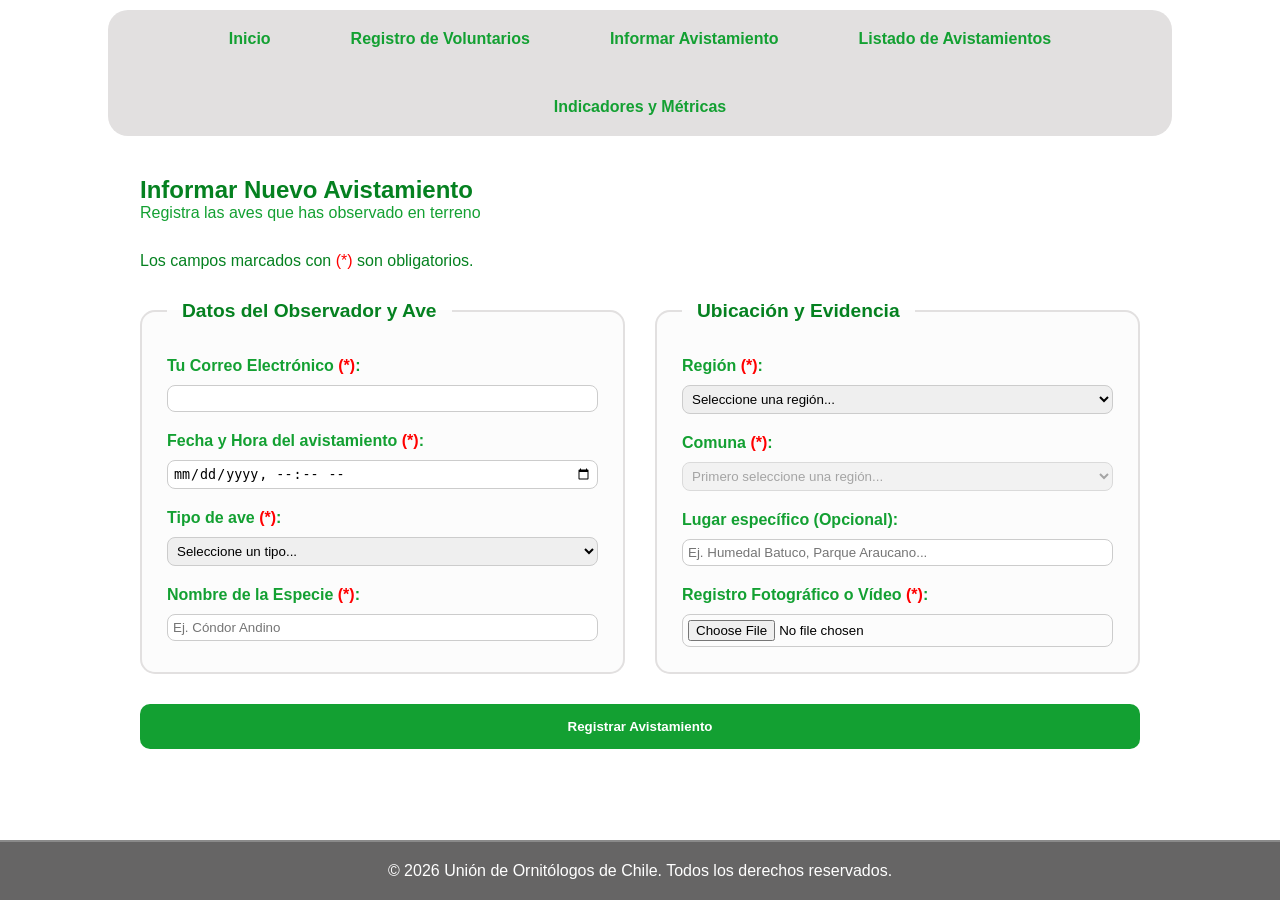
==== src/avistamiento.html @ 23f3183a "feat & fix: Avistamiento y sus validaciones, y fix de css/html" ====
<!DOCTYPE html>
<html lang="es">
<head>
    <meta charset="UTF-8">
    <meta name="viewport" content="width=device-width, initial-scale=1.0">
    <title>Inicio Unión de Ornitólogos de Chile</title>
    <link rel="stylesheet" href="../css/styles.css">
    <link rel="stylesheet" href="../css/formularios.css">
</head>
<body>

    <header>
        <nav>
            <ul>
                <li><a href="index.html">Inicio</a></li>
                <li><a href="registro.html">Registro de Voluntarios</a></li>
                <li><a href="avistamiento.html">Informar Avistamiento</a></li>
                <li><a href="listado.html">Listado de Avistamientos</a></li>
                <li><a href="metricas.html">Indicadores y Métricas</a></li>
            </ul>
        </nav>
    </header>

    <main>
        <section class="title">
            <h1>Informar Nuevo Avistamiento</h1>
            <p>Registra las aves que has observado en terreno</p>
        </section>
        <section class="form-container">
            <p class="form-note">Los campos marcados con <span class="req">(*)</span> son obligatorios.</p>
            <p id="exito" class="exito">¡Avistamiento registrado con éxito! Gracias por tu aporte.</p>
            <form action="#" id="form-avistamiento" method="POST">
                <fieldset>
                        <legend>Datos del Observador y Ave</legend>
                        
                        <label for="email-observador">Tu Correo Electrónico <span class="req">(*)</span>:</label>
                        <input type="email" id="email-observador" name="email-observador">
                        <span class="error" id="error-email">Ingrese un correo válido.</span>

                        <label for="fecha">Fecha y Hora del avistamiento <span class="req">(*)</span>:</label>
                        <input type="datetime-local" id="fecha" name="fecha">
                        <span class="error" id="error-fecha">.</span>

                        <label for="tipo-ave">Tipo de ave <span class="req">(*)</span>:</label>
                        <select id="tipo-ave" name="tipo-ave">
                            <option value="">Seleccione un tipo...</option>
                            <option value="rapaz">Ave Rapaz (Águilas, Cóndores, Halcones...)</option>
                            <option value="acuatica">Ave Acuática (Patos, Cisnes, Garzas...)</option>
                            <option value="marina">Ave Marina (Gaviotas, Pelícanos, Pingüinos...)</option>
                            <option value="paseriforme">Ave Cantora/Pequeña (Zorzales, Loicas, Chincoles...)</option>
                            <option value="otra">Otro tipo / No estoy seguro</option>
                        </select>
                        <span class="error" id="error-tipo">Debe seleccionar el tipo de ave.</span>

                        <label for="nombre-ave">Nombre de la Especie <span class="req">(*)</span>:</label>
                        <input type="text" id="nombre-ave" name="nombre-ave" placeholder="Ej. Cóndor Andino">
                        <span class="error" id="error-nombre-ave">Debe ingresar el nombre de la especie.</span>
                </fieldset>
                <fieldset>
                        <legend>Ubicación y Evidencia</legend>

                        <label for="region">Región <span class="req">(*)</span>:</label>
                        <select id="region" name="region">
                            <option value="">Seleccione una región...</option>
                            <option value="arica-parinacota">Región de Arica y Parinacota</option>
                            <option value="tarapaca">Región de Tarapacá</option>
                            <option value="antofagasta">Región de Antofagasta</option>
                            <option value="atacama">Región de Atacama</option>
                            <option value="coquimbo">Región de Coquimbo</option>
                            <option value="valparaiso">Región de Valparaíso</option>
                            <option value="metropolitana">Región Metropolitana de Santiago</option>
                            <option value="ohiggins">Región del Libertador Gral. Bernardo O'Higgins</option>
                            <option value="maule">Región del Maule</option>
                            <option value="nuble">Región de Ñuble</option>
                            <option value="biobio">Región del Biobío</option>
                            <option value="araucania">Región de La Araucanía</option>
                            <option value="los-rios">Región de Los Ríos</option>
                            <option value="los-lagos">Región de Los Lagos</option>
                            <option value="aysen">Región Aysén del Gral. Carlos Ibáñez del Campo</option>
                            <option value="magallanes">Región de Magallanes y de la Antártica Chilena</option>
                        </select>
                        <span class="error" id="error-region">Debe seleccionar una región.</span>

                        <label for="comuna">Comuna <span class="req">(*)</span>:</label>
                        <select id="comuna" name="comuna" disabled>
                            <option value="">Primero seleccione una región...</option>
                        </select>
                        <span class="error" id="error-comuna">Debe seleccionar una comuna.</span>

                        <label for="lugar">Lugar específico (Opcional):</label>
                        <input type="text" id="lugar" name="lugar" placeholder="Ej. Humedal Batuco, Parque Araucano...">

                        <label for="evidencia">Registro Fotográfico o Vídeo <span class="req">(*)</span>:</label>
                        <input type="file" id="evidencia" name="evidencia">
                        <span class="error" id="error-evidencia"></span>
                </fieldset>
                <button type="submit" id="button-submit">Registrar Avistamiento</button>
            </form>
        </section>
    </main>

    <footer>
        <p>&copy; 2026 Unión de Ornitólogos de Chile. Todos los derechos reservados.</p>
    </footer>
    <script type="module" src="../js/avistamiento.js"></script>
</body>
</html>
---- css/styles.css ----
/*CSS Con Estilos de la barra de navegación y el footer*/

:root{
    --color-primario:#13a032;
    --color-primario-dark: #058120;
    --color-secundario:#e2e0e0; 
}


*{
    margin: 0;
    padding: 0;
}

body{
    display: flex;
    flex-direction: column;
    min-height: 100vh;
    font-family: Arial;
}


/*Header y navegación*/

header{
    display: flex;
    flex-direction: column;
    align-items: center;
    margin-top: 10px;
}
nav{
    display: flex;
    flex-direction: column;
    align-items: center;
    background-color: var(--color-secundario);
    border-radius: 20px;
    padding: 20px;
    width: 80%;
    max-width: 1200px;
}
nav ul{
    list-style: none;
    display: flex;
    justify-content: center;
    flex-wrap: wrap;
    gap: 50px;
}
nav a{
    text-decoration: none;
    color: var(--color-primario);
    font-weight: bold; 
    padding: 5px 15px;
    border-bottom: 3px solid transparent;
    transition: border-color 0.4s ease, color 0.4s ease;
}
nav a:hover {
    border-color: var(--color-primario);
}

main{
    display: flex;
    flex-direction: column;
    align-items:start;
    width: 80%;
    gap: 30px;
    padding: 40px 20px;
    max-width: 1000px;
    margin: 0 auto;
    flex-grow: 1;
}

/*Footer*/
footer{
    text-align: center;
    padding: 20px;
    background-color: #666565;
    color: #ffffff;

    border-top: 2px solid #8a8a8a;
}

@media (max-width: 768px) {
    nav {
        width: 95%; 
        padding: 15px 5px;
    }
    
    nav ul {
        flex-direction: column; 
        align-items: center;
        gap: 15px;
    }
}
---- css/formularios.css ----
/*Estilos de registro de formularios*/

.title h1{
    color: var(--color-primario-dark);
}
.title p{
    color: var(--color-primario);
}
.form-note{
    color: var(--color-primario-dark);
}
.req {
    color: red;
}
.form-container{
    display: flex;
    flex-direction: column;
    gap: 30px;
}

form {
    width: 100%;
    max-width: 1000px;
    display: flex;
    flex-wrap: wrap;
    gap: 30px; 
}

fieldset {
    flex: 1;
    min-width: 300px;
    display: flex;
    flex-direction: column;
    padding: 25px;
    border: 2px solid var(--color-secundario);
    border-radius: 15px;
    background-color: #fcfcfc;
    gap: 10px;
}

legend {
    color: var(--color-primario-dark);
    font-weight: bold;
    font-size: 1.2rem;
    padding: 0 15px;
}

label {
    color: var(--color-primario);
    font-weight: bold;
    margin-top: 10px; 
}

input, select {
    padding: 5px;
    border: 1px solid #ccc;
    border-radius: 8px;
}

input:focus, select:focus {
    outline: none;
    border-color: var(--color-primario);
}

#button-submit {
    width: 100%;
    padding: 15px;
    background-color: var(--color-primario);
    color: white;
    font-weight: bold;
    border: none;
    border-radius: 10px;
    cursor: pointer;
}

#button-submit:hover {
    background-color: var(--color-primario-dark);
}

.error{
    color: red;
    font-size: 13px;
    display: none;
}
.error.visible{
    display: block;
}

.exito{
    color: var(--color-primario);
    font-size: 20px;
    display: none;
}
.exito.visible{
    display: block;
}
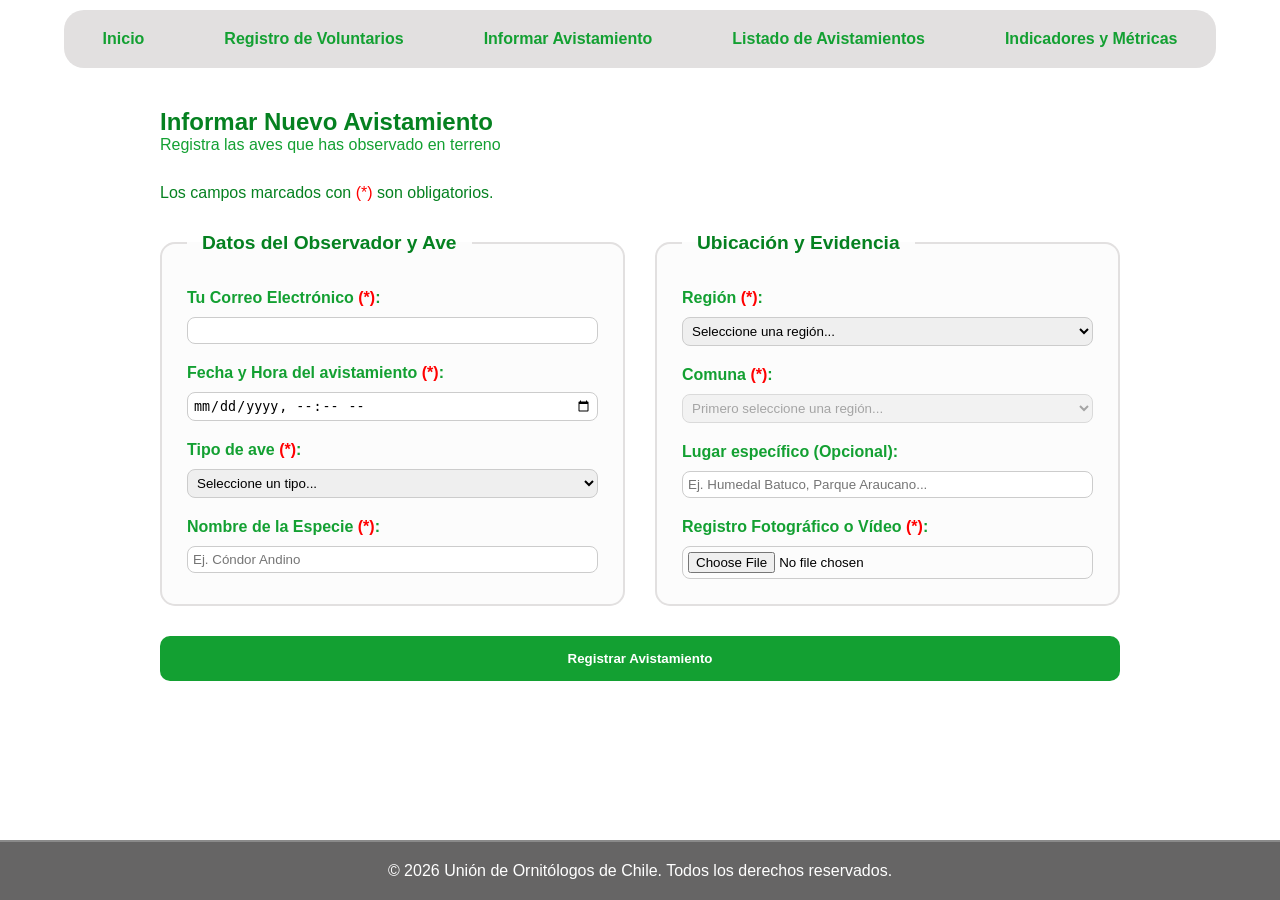
==== commit b8d10800: "fix: Corrección de archivos debido al validador de HTML" ====
--- a/src/avistamiento.html
+++ b/src/avistamiento.html
@@ -26,7 +26,7 @@
             <h1>Informar Nuevo Avistamiento</h1>
             <p>Registra las aves que has observado en terreno</p>
         </section>
-        <section class="form-container">
+        <div class="form-container"> <!-- Cambie de section a div, debido a que el validador no aceptaba section's sin h2-h6. Como esta caja es para css no hay problema -->
             <p class="form-note">Los campos marcados con <span class="req">(*)</span> son obligatorios.</p>
             <p id="exito" class="exito">¡Avistamiento registrado con éxito! Gracias por tu aporte.</p>
             <form action="#" id="form-avistamiento" method="POST">
@@ -96,7 +96,7 @@
                 </fieldset>
                 <button type="submit" id="button-submit">Registrar Avistamiento</button>
             </form>
-        </section>
+        </div>
     </main>
 
     <footer>
--- a/css/styles.css
+++ b/css/styles.css
@@ -11,6 +11,7 @@
 *{
     margin: 0;
     padding: 0;
+    box-sizing: border-box;
 }
 
 body{
@@ -36,7 +37,7 @@
     background-color: var(--color-secundario);
     border-radius: 20px;
     padding: 20px;
-    width: 80%;
+    width: 90%;
     max-width: 1200px;
 }
 nav ul{
--- a/css/formularios.css
+++ b/css/formularios.css
@@ -17,6 +17,7 @@
     display: flex;
     flex-direction: column;
     gap: 30px;
+    width: 100%;
 }
 
 form {
@@ -29,7 +30,6 @@
 
 fieldset {
     flex: 1;
-    min-width: 300px;
     display: flex;
     flex-direction: column;
     padding: 25px;
@@ -53,6 +53,7 @@
 }
 
 input, select {
+    width: 100%;
     padding: 5px;
     border: 1px solid #ccc;
     border-radius: 8px;
@@ -94,4 +95,10 @@
 }
 .exito.visible{
     display: block;
+}
+@media (max-width: 768px) {
+
+    main {
+        padding: 10px;
+    }
 }
